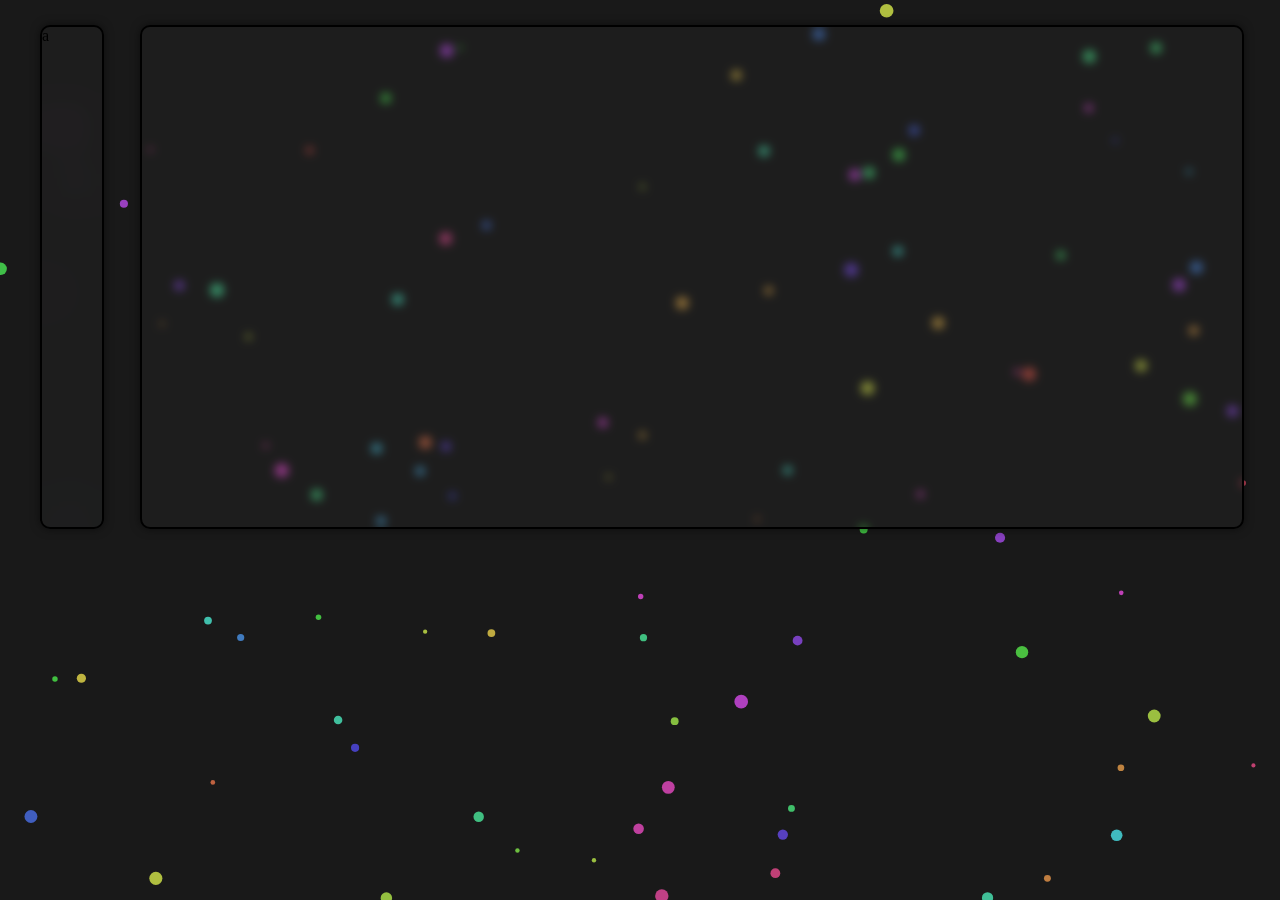
==== win/index.html @ 78780d01 "Add files via upload" ====
<!DOCTYPE html>
<html lang="en-US">
    <head>
        <meta charset="UTF-8">
        <meta name="viewport" content="width=device-width, initial-scale=1.0">

        <link rel="stylesheet" href="css/index.css">
    </head>
    <body>
        <div class="sideMenu">
            a
        </div>
        <div class="contentMenu">
                
        </div>
        <script src="js/index.js"></script>
        <script src="js/winBackground.js"></script>
    </body>
</html>
---- win/css/index.css ----
html,
body,
#page-wrapper {
    position: absolute;
    padding: 0;
    margin: 0;
    width: 100%;
    height: 100%;
    display: block;
    background-color: rgb(25, 25, 25);
}

canvas {
    position: absolute;
    top: 0;
    left: 0;
    width: 100%;
    height: 100%;
    z-index: 0;
}

.sideMenu {
    position: absolute;
    width: 60px;
    height: 500px;
    margin-top: 25px;
    margin-left: 40px;
    background-color: rgba(40, 40, 40, 0.3);
    backdrop-filter: blur(20px);
    border-radius: 10px;
    border-color: rgb(35, 35, 35);
    border: 2px solid;
    box-shadow: 0px 0px 10px rgba(0, 0, 0, 0.5);
    z-index: 1;
}

.contentMenu {
    position: absolute;
    width: calc(100% - 180px);
    height: 500px;
    margin-top: 25px;
    margin-left: 140px;
    background-color: rgba(40, 40, 40, 0.3);
    backdrop-filter: blur(5px);
    border-radius: 10px;
    border-color: rgb(35, 35, 35);
    border: 2px solid;
    box-shadow: 0px 0px 10px rgba(0, 0, 0, 0.5);
    z-index: 1;
}

@keyframes colorCycle {
    0%, 100% { fill: rgb(255, 0, 0); }
    50%      { fill: rgb(0, 0, 255); }
}
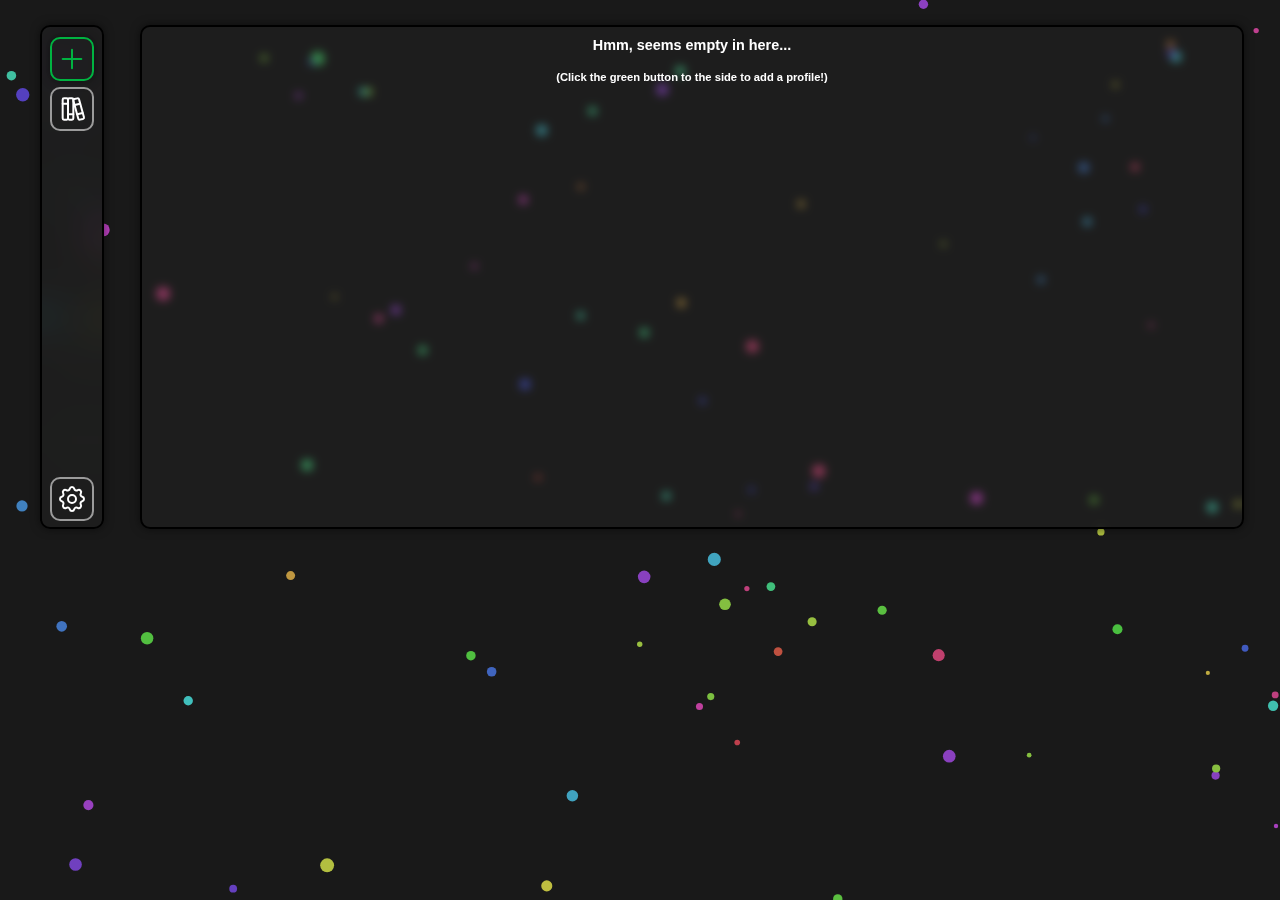
==== commit aa8fc11b: "Add side menu buttons with functionality." ====
--- a/win/index.html
+++ b/win/index.html
@@ -5,15 +5,61 @@
         <meta name="viewport" content="width=device-width, initial-scale=1.0">
 
         <link rel="stylesheet" href="css/index.css">
+        <link rel="stylesheet" href="css/sideMenu.css">
+        <link rel="stylesheet" href="css/contentMenu.css">
+        <link rel="stylesheet" href="css/newProfileMenu.css">
     </head>
     <body>
         <div class="sideMenu">
-            a
+            <div class="addProfileBtn" onclick="newProfile()">
+                <svg xmlns="http://www.w3.org/2000/svg" class="icon icon-tabler icon-tabler-plus" width="32" height="32" viewBox="0 0 24 24" stroke-width="1.5" stroke="#00b341" fill="none" stroke-linecap="round" stroke-linejoin="round">
+                    <path stroke="none" d="M0 0h24v24H0z" fill="none"/>
+                    <path d="M12 5l0 14" />
+                    <path d="M5 12l14 0" />
+                </svg>
+            </div>
+            <div class="profileButton" onclick="setProfileScreen()">
+                <svg xmlns="http://www.w3.org/2000/svg" class="icon icon-tabler icon-tabler-books" width="32" height="32" viewBox="0 0 24 24" stroke-width="1.5" stroke="#ffffff" fill="none" stroke-linecap="round" stroke-linejoin="round">
+                    <path stroke="none" d="M0 0h24v24H0z" fill="none"/>
+                    <path d="M5 4m0 1a1 1 0 0 1 1 -1h2a1 1 0 0 1 1 1v14a1 1 0 0 1 -1 1h-2a1 1 0 0 1 -1 -1z" />
+                    <path d="M9 4m0 1a1 1 0 0 1 1 -1h2a1 1 0 0 1 1 1v14a1 1 0 0 1 -1 1h-2a1 1 0 0 1 -1 -1z" />
+                    <path d="M5 8h4" />
+                    <path d="M9 16h4" />
+                    <path d="M13.803 4.56l2.184 -.53c.562 -.135 1.133 .19 1.282 .732l3.695 13.418a1.02 1.02 0 0 1 -.634 1.219l-.133 .041l-2.184 .53c-.562 .135 -1.133 -.19 -1.282 -.732l-3.695 -13.418a1.02 1.02 0 0 1 .634 -1.219l.133 -.041z" />
+                    <path d="M14 9l4 -1" />
+                    <path d="M16 16l3.923 -.98" />
+                </svg>
+            </div>
+            <div class="settingsBtn" onclick="setSettingsScreen()">
+                <svg xmlns="http://www.w3.org/2000/svg" class="icon icon-tabler icon-tabler-settings" width="32" height="32" viewBox="0 0 24 24" stroke-width="1.5" stroke="#ffffff" fill="none" stroke-linecap="round" stroke-linejoin="round">
+                    <path stroke="none" d="M0 0h24v24H0z" fill="none"/>
+                    <path d="M10.325 4.317c.426 -1.756 2.924 -1.756 3.35 0a1.724 1.724 0 0 0 2.573 1.066c1.543 -.94 3.31 .826 2.37 2.37a1.724 1.724 0 0 0 1.065 2.572c1.756 .426 1.756 2.924 0 3.35a1.724 1.724 0 0 0 -1.066 2.573c.94 1.543 -.826 3.31 -2.37 2.37a1.724 1.724 0 0 0 -2.572 1.065c-.426 1.756 -2.924 1.756 -3.35 0a1.724 1.724 0 0 0 -2.573 -1.066c-1.543 .94 -3.31 -.826 -2.37 -2.37a1.724 1.724 0 0 0 -1.065 -2.572c-1.756 -.426 -1.756 -2.924 0 -3.35a1.724 1.724 0 0 0 1.066 -2.573c-.94 -1.543 .826 -3.31 2.37 -2.37c1 .608 2.296 .07 2.572 -1.065z" />
+                    <path d="M9 12a3 3 0 1 0 6 0a3 3 0 0 0 -6 0" />
+                </svg>
+            </div>
         </div>
         <div class="contentMenu">
+            <div class="profileScreen" id="profileScreen">
+                <h1 id="emptyText">Hmm, seems empty in here...</h1>
+                <h5 id="emptyTextGuide">(Click the green button to the side to add a profile!)</h4>
+                </div>
+                <div class="settingsScreen" id="settingsScreen">
+                <h1 id="emptyText">Mm, seem empy in this..</h1>
+            </div>
+        </div>
+        <div class="newProfileScreen" id="newProfileScreen">
+            <div id="exitBtn" onclick="exitNewProfileScreen()">
+                <svg xmlns="http://www.w3.org/2000/svg" class="icon icon-tabler icon-tabler-square-x" width="32" height="32" viewBox="0 0 24 24" stroke-width="1.5" stroke="#ffffff" fill="none" stroke-linecap="round" stroke-linejoin="round">
+                    <path stroke="none" d="M0 0h24v24H0z" fill="none"/>
+                    <path d="M3 5a2 2 0 0 1 2 -2h14a2 2 0 0 1 2 2v14a2 2 0 0 1 -2 2h-14a2 2 0 0 1 -2 -2v-14z" />
+                    <path d="M9 9l6 6m0 -6l-6 6" />
+                </svg>
+            </div>
+            <div class="addProfileContainer">
                 
+            </div>
         </div>
-        <script src="js/index.js"></script>
+        <script src="js/screenManager.js"></script>
         <script src="js/winBackground.js"></script>
     </body>
 </html>--- a/win/css/index.css
+++ b/win/css/index.css
@@ -27,6 +27,7 @@
     margin-left: 40px;
     background-color: rgba(40, 40, 40, 0.3);
     backdrop-filter: blur(20px);
+    align-content: center;
     border-radius: 10px;
     border-color: rgb(35, 35, 35);
     border: 2px solid;
@@ -45,11 +46,16 @@
     border-radius: 10px;
     border-color: rgb(35, 35, 35);
     border: 2px solid;
+    text-align: center;
     box-shadow: 0px 0px 10px rgba(0, 0, 0, 0.5);
     z-index: 1;
 }
 
-@keyframes colorCycle {
-    0%, 100% { fill: rgb(255, 0, 0); }
-    50%      { fill: rgb(0, 0, 255); }
+.newProfileScreen {
+    position: absolute;
+    width: 100%;
+    height: 100%;
+    background-color: rgba(0, 0, 0, 0.2);
+    backdrop-filter: blur(2px);
+    z-index: 2;
 }--- a/win/css/sideMenu.css
+++ b/win/css/sideMenu.css
@@ -0,0 +1,133 @@
+.addProfileBtn {
+    position: absolute;
+    left: 50%;
+    top: 10px;
+    width: 40px;
+    height: 40px;
+    display: flex;
+    align-items: center;
+    justify-content: center;
+    border: 2px solid;
+    border-color: #00b341;
+    border-radius: 10px;
+    box-shadow: 0px 0px 10px rgba(0, 0, 0, 0.5);
+    cursor: pointer;
+    transform: translateX(-50%);
+    transition: transform 0.3s ease-in-out, box-shadow 0.3s ease-in-out;
+    -webkit-transition: transform 0.3s ease-in-out, box-shadow 0.3s ease-in-out;
+    -moz-transition: transform 0.3s ease-in-out, box-shadow 0.3s ease-in-out;
+    -ms-transition: transform 0.3s ease-in-out, box-shadow 0.3s ease-in-out;
+    -o-transition: transform 0.3s ease-in-out, box-shadow 0.3s ease-in-out;
+}
+
+.addProfileBtn:hover {
+    box-shadow: 0px 0px 20px rgba(0, 0, 0, 0.8);
+    transform: translateX(-50%) scale(1.1);
+    -webkit-transform: translateX(-50%) scale(1.1);
+    -moz-transform: translateX(-50%) scale(1.1);
+    -ms-transform: translateX(-50%) scale(1.1);
+    -o-transform: translateX(-50%) scale(1.1);
+}
+
+.addProfileBtn:active {
+    box-shadow: 0px 0px 15px rgba(0, 0, 0, 0.8);
+    transform: translateX(-50%) scale(1.05);
+    -webkit-transform: translateX(-50%) scale(1.05);
+    -moz-transform: translateX(-50%) scale(1.05);
+    -ms-transform: translateX(-50%) scale(1.05);
+    -o-transform: translateX(-50%) scale(1.05);
+}
+
+.profileButton {
+    position: absolute;
+    width: 40px;
+    height: 40px;
+    left: 50%;
+    top: 60px;
+    display: flex;
+    align-items: center;
+    justify-content: center;
+    cursor: pointer;
+    border: 2px solid;
+    border-color: rgb(155, 155, 155);
+    border-radius: 10px;
+    transform: translateX(-50%);
+    -webkit-transform: translateX(-50%);
+    -moz-transform: translateX(-50%);
+    -ms-transform: translateX(-50%);
+    -o-transform: translateX(-50%);
+    transition: transform 0.3s ease-in-out, box-shadow 0.3s ease-in-out;
+    -webkit-transition: transform 0.3s ease-in-out, box-shadow 0.3s ease-in-out;
+    -moz-transition: transform 0.3s ease-in-out, box-shadow 0.3s ease-in-out;
+    -ms-transition: transform 0.3s ease-in-out, box-shadow 0.3s ease-in-out;
+    -o-transition: transform 0.3s ease-in-out, box-shadow 0.3s ease-in-out;
+    -webkit-border-radius: 10px;
+    -moz-border-radius: 10px;
+    -ms-border-radius: 10px;
+    -o-border-radius: 10px;
+}
+
+.profileButton:hover {
+    box-shadow: 0px 0px 20px rgba(0, 0, 0, 0.8);
+    transform: translateX(-50%) scale(1.1);
+    -webkit-transform: translateX(-50%) scale(1.1);
+    -moz-transform: translateX(-50%) scale(1.1);
+    -ms-transform: translateX(-50%) scale(1.1);
+    -o-transform: translateX(-50%) scale(1.1);
+}
+
+.profileButton:active {
+    box-shadow: 0px 0px 15px rgba(0, 0, 0, 0.8);
+    transform: translateX(-50%) scale(1.05);
+    -webkit-transform: translateX(-50%) scale(1.05);
+    -moz-transform: translateX(-50%) scale(1.05);
+    -ms-transform: translateX(-50%) scale(1.05);
+    -o-transform: translateX(-50%) scale(1.05);
+}
+
+.settingsBtn {
+    position: absolute;
+    width: 40px;
+    height: 40px;
+    left: 50%;
+    top: calc(100% - 50px);
+    display: flex;
+    align-items: center;
+    justify-content: center;
+    cursor: pointer;
+    border: 2px solid;
+    border-color: rgb(155, 155, 155);
+    border-radius: 10px;
+    transform: translateX(-50%);
+    -webkit-transform: translateX(-50%);
+    -moz-transform: translateX(-50%);
+    -ms-transform: translateX(-50%);
+    -o-transform: translateX(-50%);
+    transition: transform 0.3s ease-in-out, box-shadow 0.3s ease-in-out;
+    -webkit-transition: transform 0.3s ease-in-out, box-shadow 0.3s ease-in-out;
+    -moz-transition: transform 0.3s ease-in-out, box-shadow 0.3s ease-in-out;
+    -ms-transition: transform 0.3s ease-in-out, box-shadow 0.3s ease-in-out;
+    -o-transition: transform 0.3s ease-in-out, box-shadow 0.3s ease-in-out;
+    -webkit-border-radius: 10px;
+    -moz-border-radius: 10px;
+    -ms-border-radius: 10px;
+    -o-border-radius: 10px;
+}
+
+.settingsBtn:hover {
+    box-shadow: 0px 0px 20px rgba(0, 0, 0, 0.8);
+    transform: translateX(-50%) scale(1.1);
+    -webkit-transform: translateX(-50%) scale(1.1);
+    -moz-transform: translateX(-50%) scale(1.1);
+    -ms-transform: translateX(-50%) scale(1.1);
+    -o-transform: translateX(-50%) scale(1.1);
+}
+
+.settingsBtn:active {
+    box-shadow: 0px 0px 15px rgba(0, 0, 0, 0.8);
+    transform: translateX(-50%) scale(1.05);
+    -webkit-transform: translateX(-50%) scale(1.05);
+    -moz-transform: translateX(-50%) scale(1.05);
+    -ms-transform: translateX(-50%) scale(1.05);
+    -o-transform: translateX(-50%) scale(1.05);
+}--- a/win/css/contentMenu.css
+++ b/win/css/contentMenu.css
@@ -0,0 +1,11 @@
+.contentMenu #emptyText {
+    color: rgb(255, 255, 255);
+    font-family: Verdana, Geneva, Tahoma, sans-serif;
+    font-size: 90%;
+}
+
+.contentMenu #emptyTextGuide {
+    color: rgb(255, 255, 255);
+    font-family: Verdana, Geneva, Tahoma, sans-serif;
+    font-size: 70%;
+}--- a/win/css/newProfileMenu.css
+++ b/win/css/newProfileMenu.css
@@ -0,0 +1,7 @@
+.newProfileScreen #exitBtn {
+    position: absolute;
+    width: 32px;
+    height: 32px;
+    left: calc(100% - 58px);
+    top: 20px;
+}